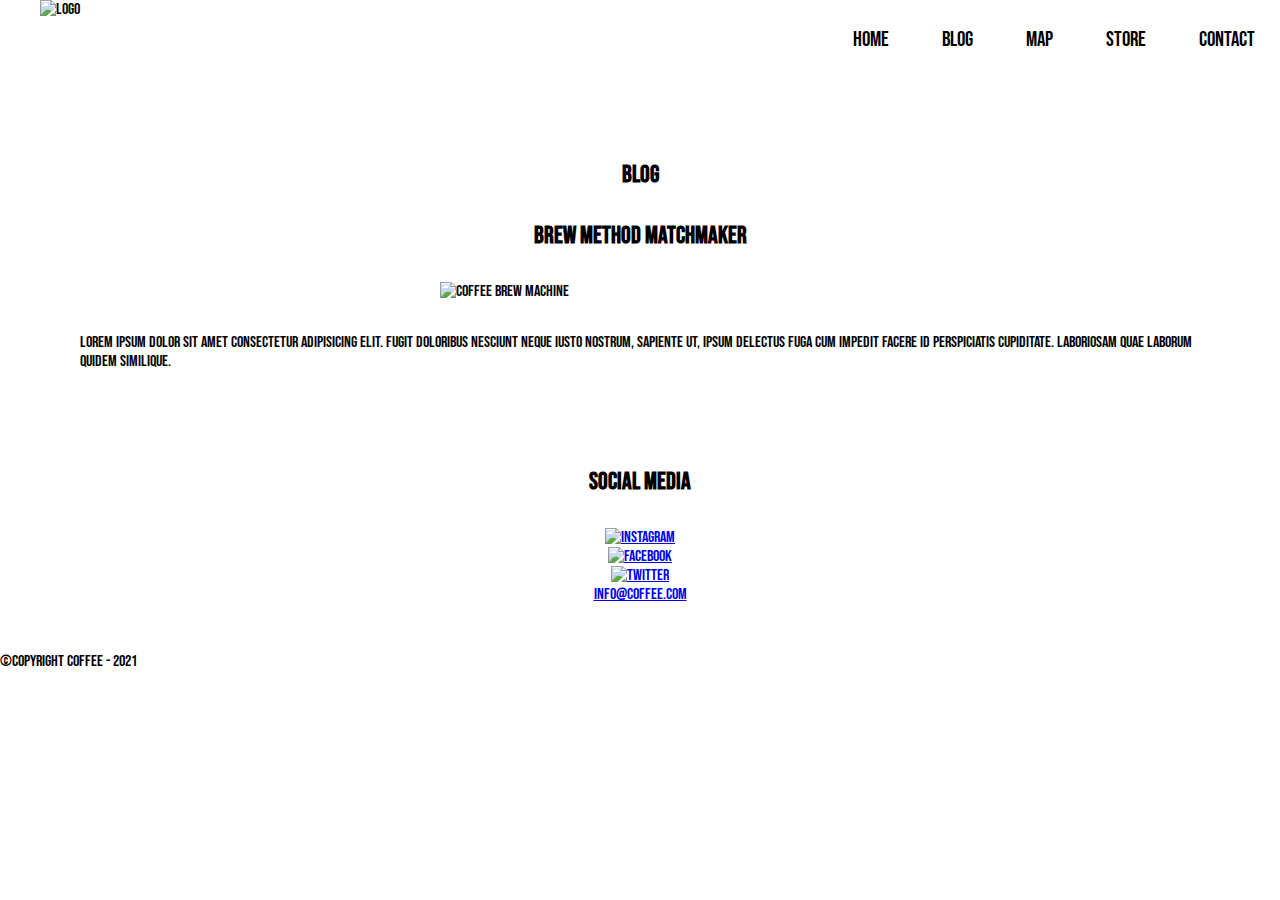
==== src/views/blog.html @ 898a482f "Varios cambios en BLOG, MAP, STORE, CONTACT" ====
<!DOCTYPE html>
<html lang="en">

<head>
    <meta charset="UTF-8">
    <meta http-equiv="X-UA-Compatible" content="IE=edge">
    <meta name="viewport" content="width=device-width, initial-scale=1.0">
    <!-- Fuente externa - Fonts -->
    <link rel="preconnect" href="https://fonts.googleapis.com">
    <link rel="preconnect" href="https://fonts.gstatic.com" crossorigin>
    <link href="https://fonts.googleapis.com/css2?family=Bebas+Neue&display=swap" rel="stylesheet">
    <!-- CSS -->
    <link rel="stylesheet" href="../../style.css">
    <title>Blog-Coffee</title>
</head>

<body>
    <header>
        <img class="logo" src="../assets/img/coffee-logo.jpeg" alt="logo">
        <nav class="navegacion-main">
            <ul class="nav-menu">
                <li class="nav-menu-item"><a href="../../index.html">Home</a></li>
                <li class="nav-menu-item"><a href="blog.html">Blog</a></li>
                <li class="nav-menu-item"><a href="map.html">Map</a></li>
                <li class="nav-menu-item"><a href="store.html">Store</a></li>
                <li class="nav-menu-item"><a href="contact.html">Contact</a></li>
            </ul>
        </nav>
    </header>

    <section class="container-blog">
        <h2>BLOG</h2>
        <h2>Brew Method Matchmaker</h2>
        <img class="blog-img" src="../assets/img/pexels-eva-elijas-6956128.jpg" alt="coffee brew machine">
        <p>Lorem ipsum dolor sit amet consectetur adipisicing elit. Fugit doloribus nesciunt neque iusto nostrum,
            sapiente ut, ipsum delectus fuga cum impedit facere id perspiciatis cupiditate. Laboriosam quae laborum
            quidem similique.</p>
    </section>

    <!--Footer -->
    <footer>
        <nav class="nav-footer">
            <h2>Social Media</h2>
            <ul>
                <li>
                    <a href="https://www.instagram.com/" target="_blank">
                        <img src="../assets/img/instagram.png" alt="instagram">
                    </a>
                </li>
                <li>
                    <a href="https://www.facebook.com/" target="_blank">
                        <img src="../assets/img/facebook.png" alt="facebook">
                    </a>
                </li>
                <li>
                    <a href="https://twitter.com/" target="_blank">
                        <img src="../assets/img/twitter.png" alt="twitter">
                    </a>
                </li>
                <li>
                    <a href="mailto:info@coffee.com">info@coffee.com
                    </a>
                </li>
            </ul>
        </nav>


        <section>
            <p>©Copyright Coffee - 2021</p>
        </section>
    </footer>


</body>

</html>
---- style.css ----
/* Reset valores default hmtl */
*, *:before, *:after {
    margin: 0;
    padding: 0;
    /* box-sizing: border-box; */
}
body {
    font-family: 'Bebas Neue', cursive;
}

:root {
    --white: #ffffff;
    --black: #000000;
}
/*  INDEX.HTML */
/* Header */ 

header {
    display: flex;
    justify-content: flex-end;
}

.logo {
    /* background-image: url(./src/assets/img/coffee-logo.jpeg); */
    width: 80px;
    cursor: pointer;
    margin-right: auto;
    padding: 0 40px;
}
.nav-menu {
    list-style: none;
}
.nav-menu-item {
    display: inline-block;
    padding: 0px 15px;
}
.nav-menu a {
    text-decoration: none;
    color: var(--black);
    font-size: 21px;
    margin: 0 10px;
    line-height: 80px;
}
/* Animacion en Nav */
.nav-menu-item a {
    transition: all 0.3s ease;
}
.nav-menu-item a:hover {
    color: #d64127;
}

/* Fin Header */ 

/* Carrousel con texto fijo */ 
/* .carrousel {
    display: flex;
    padding: 30%;
    background-image: url(./src/assets/img/Holiday_Header_1800x.png);
    background-repeat: no-repeat;
    background-size: cover;
    max-width: 100%;
} */
.carrousel {
    background-image: url(./src/assets/img/Holiday_Header_1800x.png);
    background-size: cover;
    background-repeat: no-repeat;
    background-position: center center;
    height: 635px;
    padding: 20px;
}
.carrousel-text {
    color: var(--white);
    width: 100%;
    height: 100%;
    display: flex;
    flex-direction: column;
    justify-content: center;
    align-items: center;
}
.carrousel-text h1 {
    font-size: 7rem;
    letter-spacing: 4px;
}

/* Section con grid */
.main-container {
    display: grid;
    grid-template-columns: repeat(3, 1fr);
    margin: 3rem;
}
@media (max-width: 768px) {
    .main-container {
        display: grid;
        grid-template-columns: 1fr;
    }
} 
.container {
    padding: 1rem;
}
.container a {
    text-decoration: solid;
    color: var(--black);
    font-size: 18px;
    text-transform: uppercase;
    margin-top: 1rem;
    text-align: center;
} 
.container-photos {
    width: 100%;
    margin-bottom: auto;
}
.container-info {

}
/* .container-nombre {
    color: var(--black);
    font-size: 18px;
    margin-top: 1rem;
    text-align: center;
} */

/* Transicion en Grid */
.container-photos:hover {
    opacity: 0.7;
    transition: all 0.3s ease-in-out;
}

/* Footer */

.nav-footer {
    display: flex;
    flex-direction: column;
    align-items: center;
    margin: 2rem;
    padding: 1rem;
    gap: 2rem;
}
.nav-footer img {
    width: 20px;
}
.nav-footer ul {
    list-style: none;
}
.nav-footer li {
    text-align: center;
}

/* Media Queries - Full Responsive */
/* Mobile */
/*
@media only screen and (max-width: 480px) {
     body {
         background-color: rgb(243, 176, 198);
}  
*/
/* Tablet */
/* @media only screen and (min-width: 481px) and (max-width: 968px) {
    body {
        background-color: #bd75e7;
    }
}
/* Desktop */
/* @media only screen and (min-width: 969px) {
    body {
        background-color: var(--white);
    }
} */

/* ------------------------------- */
/* BLOG.HTML */
.container-blog {
    display: flex;
    flex-direction: column;
    align-items: center;
    margin: 5rem;
    gap: 2rem;
}

.blog-img {
    width: 25rem;
}

/* ------------------------------- */
/* STORE.HTML */
.container-store {
    display: grid;
    grid-template-columns: repeat(3, 1fr);
    margin: 3rem;
}
.container-store-coffee {
    width: 100%;
    align-items: center;
}
.container-store-title {
    text-align: center;
}
.store-img {
    width: 200px;
    height: 200px;
}
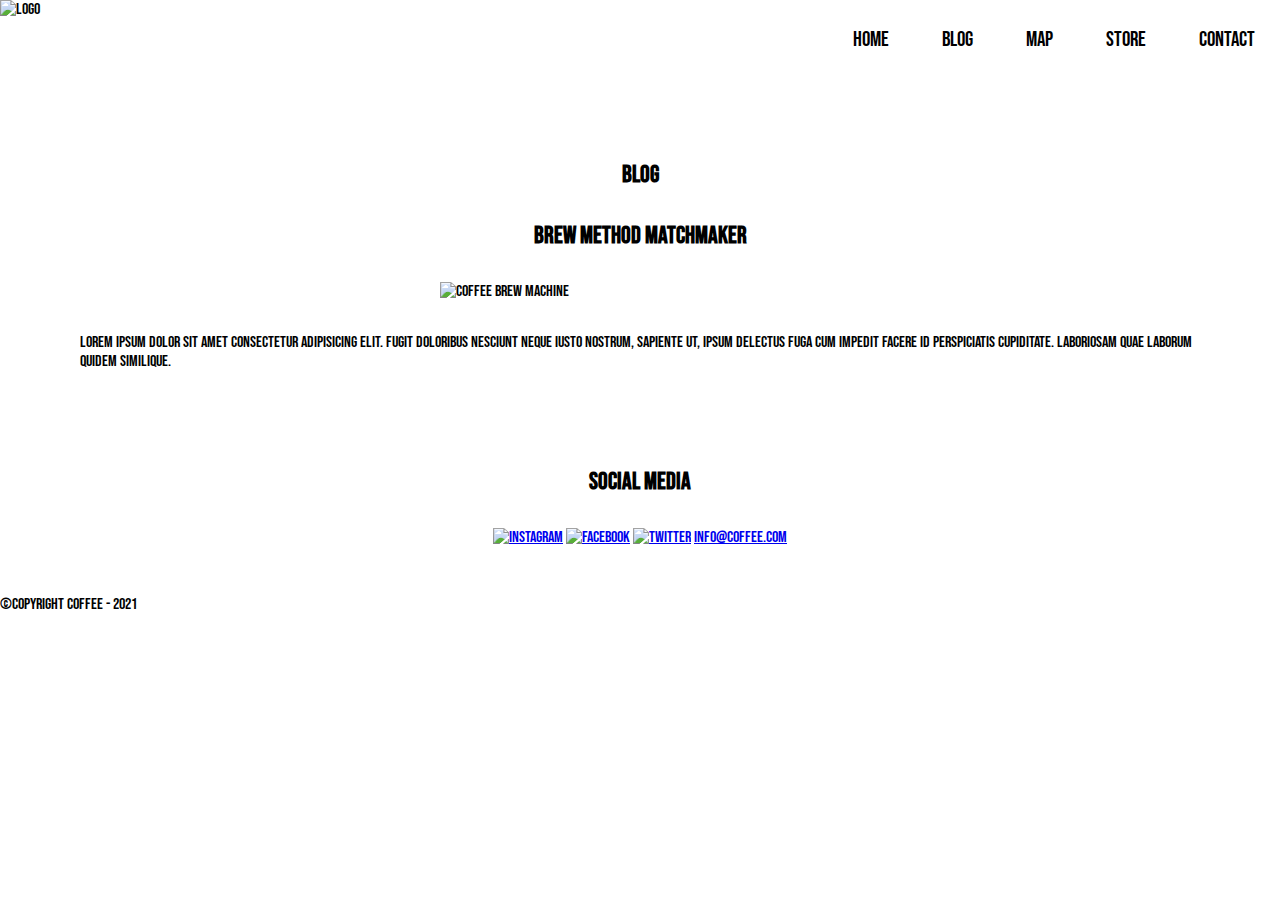
==== commit 5ac18d81: "Agrego System Grid de Bootstrap" ====
--- a/src/views/blog.html
+++ b/src/views/blog.html
@@ -9,9 +9,16 @@
     <link rel="preconnect" href="https://fonts.googleapis.com">
     <link rel="preconnect" href="https://fonts.gstatic.com" crossorigin>
     <link href="https://fonts.googleapis.com/css2?family=Bebas+Neue&display=swap" rel="stylesheet">
+
+    <!-- Bootstrap -->
+    <link href="https://cdn.jsdelivr.net/npm/bootstrap@5.1.3/dist/css/bootstrap.min.css" 
+    rel="stylesheet" integrity="sha384-1BmE4kWBq78iYhFldvKuhfTAU6auU8tT94WrHftjDbrCEXSU1oBoqyl2QvZ6jIW3" 
+    crossorigin="anonymous">
+
     <!-- CSS -->
     <link rel="stylesheet" href="../../style.css">
     <title>Blog-Coffee</title>
+    <link rel="icon" href="../assets/img/coffee-logo-title.svg">
 </head>
 
 <body>
--- a/style.css
+++ b/style.css
@@ -25,7 +25,6 @@
     width: 80px;
     cursor: pointer;
     margin-right: auto;
-    padding: 0 40px;
 }
 .nav-menu {
     list-style: none;
@@ -47,6 +46,24 @@
 }
 .nav-menu-item a:hover {
     color: #d64127;
+}
+
+/* BOOTSTRAP EN NAV */
+
+.navbar-nav a {
+    text-decoration: none;
+    font-size: 21px;
+    margin: 0 10px;
+}
+.navbar-light .navbar-nav .nav-link:focus, .navbar-light .navbar-nav .nav-link:hover {
+    color: #d64127;
+}
+.navbar-brand {
+    padding: 0;
+    margin-right: 0;
+}
+.navbar {
+    padding: 0;
 }
 
 /* Fin Header */ 
@@ -83,40 +100,11 @@
 }
 
 /* Section con grid */
-.main-container {
-    display: grid;
-    grid-template-columns: repeat(3, 1fr);
-    margin: 3rem;
-}
-@media (max-width: 768px) {
-    .main-container {
-        display: grid;
-        grid-template-columns: 1fr;
-    }
-} 
-.container {
-    padding: 1rem;
-}
-.container a {
-    text-decoration: solid;
-    color: var(--black);
-    font-size: 18px;
-    text-transform: uppercase;
-    margin-top: 1rem;
-    text-align: center;
-} 
-.container-photos {
-    width: 100%;
-    margin-bottom: auto;
-}
-.container-info {
-
-}
-/* .container-nombre {
-    color: var(--black);
-    font-size: 18px;
-    margin-top: 1rem;
-    text-align: center;
+/*  */
+
+
+/* .first-photo {
+    height: 214.66px;
 } */
 
 /* Transicion en Grid */
@@ -124,6 +112,24 @@
     opacity: 0.7;
     transition: all 0.3s ease-in-out;
 }
+/* SYSTEM GRID BOOTSTRAP */
+.container-photos {
+    width: 356px;
+    height: 260px;
+}
+.container-info {
+    display: flex;
+    color: black;
+    justify-content: center;
+    margin-top: 2.5rem;
+}
+.col a {
+    text-decoration: none;
+}
+.container {
+    margin-top: 5rem;
+}
+
 
 /* Footer */
 
@@ -143,6 +149,10 @@
 }
 .nav-footer li {
     text-align: center;
+    display: inline-flex;
+}
+.footer-cw {
+    margin-left: 1rem;
 }
 
 /* Media Queries - Full Responsive */
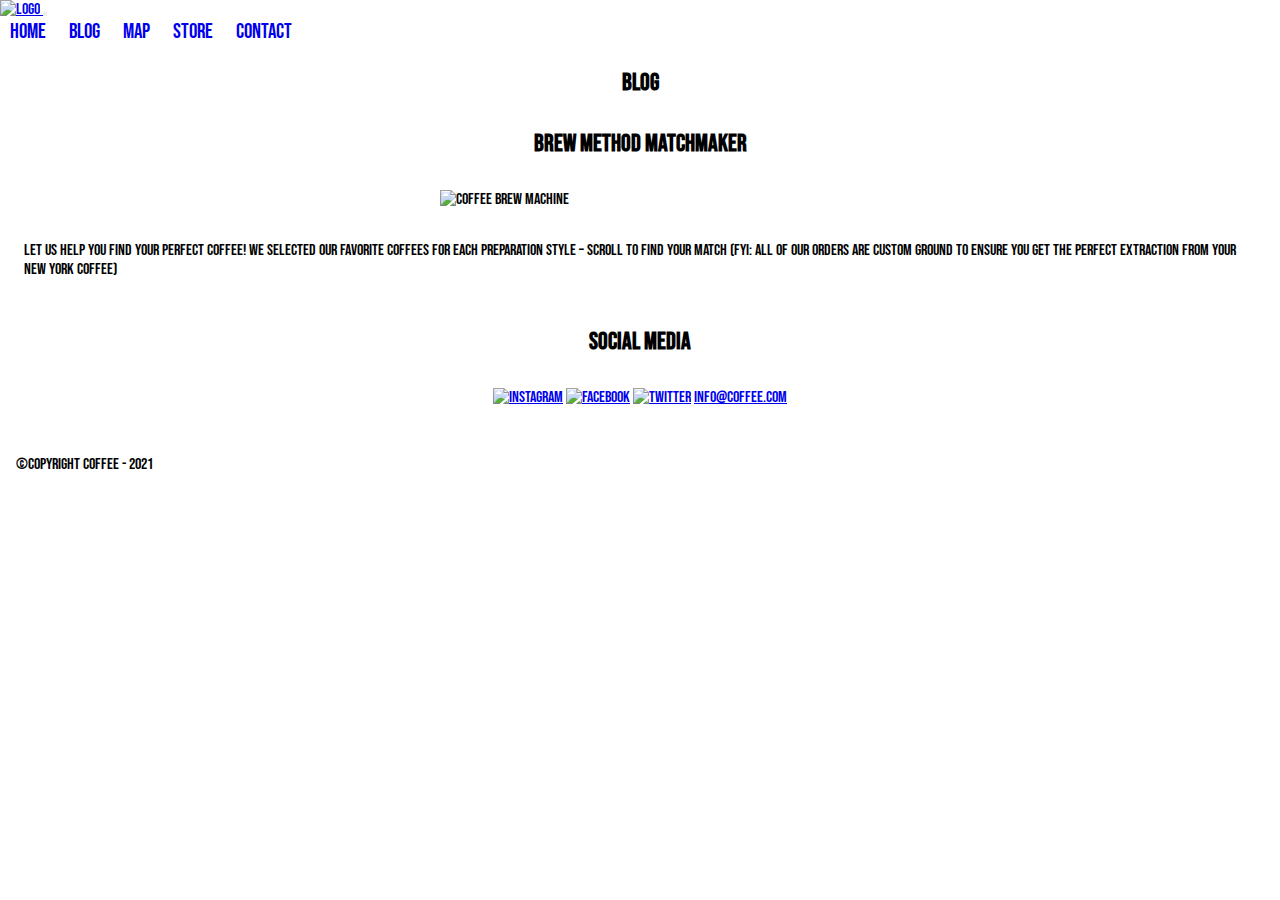
==== commit 4a06ab83: "Segunda Entrega Proyecto Final" ====
--- a/src/views/blog.html
+++ b/src/views/blog.html
@@ -9,12 +9,9 @@
     <link rel="preconnect" href="https://fonts.googleapis.com">
     <link rel="preconnect" href="https://fonts.gstatic.com" crossorigin>
     <link href="https://fonts.googleapis.com/css2?family=Bebas+Neue&display=swap" rel="stylesheet">
-
     <!-- Bootstrap -->
-    <link href="https://cdn.jsdelivr.net/npm/bootstrap@5.1.3/dist/css/bootstrap.min.css" 
-    rel="stylesheet" integrity="sha384-1BmE4kWBq78iYhFldvKuhfTAU6auU8tT94WrHftjDbrCEXSU1oBoqyl2QvZ6jIW3" 
-    crossorigin="anonymous">
-
+    <link href="https://cdn.jsdelivr.net/npm/bootstrap@5.1.3/dist/css/bootstrap.min.css" rel="stylesheet"
+        integrity="sha384-1BmE4kWBq78iYhFldvKuhfTAU6auU8tT94WrHftjDbrCEXSU1oBoqyl2QvZ6jIW3" crossorigin="anonymous">
     <!-- CSS -->
     <link rel="stylesheet" href="../../style.css">
     <title>Blog-Coffee</title>
@@ -23,25 +20,43 @@
 
 <body>
     <header>
-        <img class="logo" src="../assets/img/coffee-logo.jpeg" alt="logo">
-        <nav class="navegacion-main">
-            <ul class="nav-menu">
-                <li class="nav-menu-item"><a href="../../index.html">Home</a></li>
-                <li class="nav-menu-item"><a href="blog.html">Blog</a></li>
-                <li class="nav-menu-item"><a href="map.html">Map</a></li>
-                <li class="nav-menu-item"><a href="store.html">Store</a></li>
-                <li class="nav-menu-item"><a href="contact.html">Contact</a></li>
-            </ul>
+        <!-- NAV CON BOOTSTRAP -->
+        <nav class="navbar sticky-top navbar-expand-sm navbar-light bg-light">
+            <div class="container-fluid">
+                <a class="navbar-brand" href="index.html">
+                    <img class="logo" src="../assets/img/coffee-logo.jpeg" alt="logo">
+                </a>
+                <!-- Toggler -->
+                <button class="navbar-toggler collapsed" type="button" data-bs-toggle="collapse"
+                    data-bs-target="#navbarSupportedContent" aria-controls="navbarSupportedContent"
+                    aria-expanded="false" aria-label="Toggle navigation">
+                    <span class="navbar-toggler-icon"></span>
+                </button>
+
+                <div class="collapse navbar-collapse" id="navbarSupportedContent">
+                    <div class="navbar-nav ms-auto">
+                        <a class="nav-link" aria-current="page" href="../../index.html">Home</a>
+                        <a class="nav-link active" href="blog.html">Blog</a>
+                        <a class="nav-link" href="map.html">Map</a>
+                        <a class="nav-link" href="store.html">Store</a>
+                        <a class="nav-link" href="contact.html">Contact</a>
+                    </div>
+                </div>
+            </div>
         </nav>
     </header>
 
-    <section class="container-blog">
+    <!-- Blog Principal -->
+    <section class=" container-fluid blog-container container-blog">
         <h2>BLOG</h2>
         <h2>Brew Method Matchmaker</h2>
         <img class="blog-img" src="../assets/img/pexels-eva-elijas-6956128.jpg" alt="coffee brew machine">
-        <p>Lorem ipsum dolor sit amet consectetur adipisicing elit. Fugit doloribus nesciunt neque iusto nostrum,
-            sapiente ut, ipsum delectus fuga cum impedit facere id perspiciatis cupiditate. Laboriosam quae laborum
-            quidem similique.</p>
+        <div>
+            <p>LET US HELP YOU FIND YOUR PERFECT COFFEE!
+                WE SELECTED OUR FAVORITE COFFEES FOR EACH PREPARATION STYLE – SCROLL TO FIND YOUR MATCH
+                
+                (FYI: All of our orders are custom ground to ensure you get the perfect extraction from your NEW YORK COFFEE) </p>
+        </div>
     </section>
 
     <!--Footer -->
@@ -70,14 +85,14 @@
                 </li>
             </ul>
         </nav>
-
-
         <section>
-            <p>©Copyright Coffee - 2021</p>
+            <p class="footer-cw">©Copyright Coffee - 2021</p>
         </section>
     </footer>
-
-
+    <!-- Bundle Bootstrap -->
+    <script src="https://cdn.jsdelivr.net/npm/bootstrap@5.1.3/dist/js/bootstrap.bundle.min.js"
+        integrity="sha384-ka7Sk0Gln4gmtz2MlQnikT1wXgYsOg+OMhuP+IlRH9sENBO0LRn5q+8nbTov4+1p"
+        crossorigin="anonymous"></script>
 </body>
 
 </html>--- a/style.css
+++ b/style.css
@@ -14,11 +14,6 @@
 }
 /*  INDEX.HTML */
 /* Header */ 
-
-header {
-    display: flex;
-    justify-content: flex-end;
-}
 
 .logo {
     /* background-image: url(./src/assets/img/coffee-logo.jpeg); */
@@ -65,7 +60,10 @@
 .navbar {
     padding: 0;
 }
-
+.bg-light {
+    --bs-bg-opacity: 1;
+    background-color: white !important
+}
 /* Fin Header */ 
 
 /* Carrousel con texto fijo */ 
@@ -182,7 +180,7 @@
     display: flex;
     flex-direction: column;
     align-items: center;
-    margin: 5rem;
+    margin: 1.5rem;
     gap: 2rem;
 }
 
